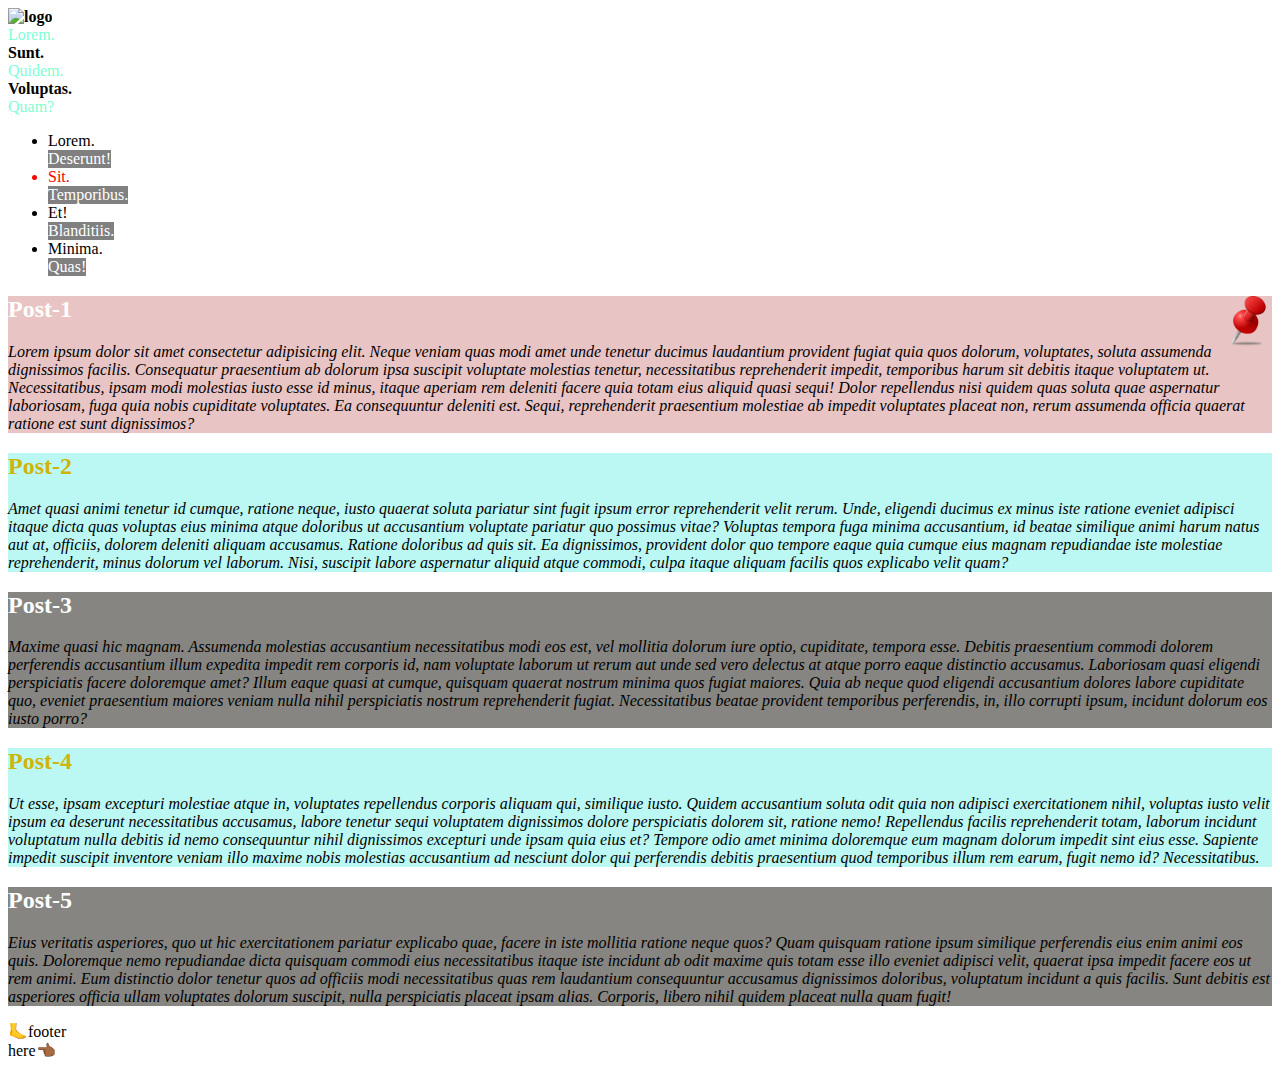
==== 0-level/w1d2/task1/index.html @ 0bcfde8a "w1d1/2 has been added" ====
<!DOCTYPE html>
<html lang="en">

<head>
  <meta charset="UTF-8">
  <meta name="viewport" content="width=device-width, initial-scale=1.0">
  <meta http-equiv="X-UA-Compatible" content="ie=edge">
  <link rel="stylesheet" href="style.css">
  <title>Document</title>
</head>

<body>
  <header>
    <nav>
      <div id="logo">
        <img src="" alt="logo">
      </div>
      <div>Lorem.</div>
      <div>Sunt.</div>
      <div>Quidem.</div>
      <div>Voluptas.</div>
      <div>Quam?</div>
    </nav>
  </header>
  <main>
    <div>
      <ul class="contents">
        <li>Lorem.</li>
        <li>Deserunt!</li>
        <li class="important">Sit.</li>
        <li>Temporibus.</li>
        <li>Et!</li>
        <li>Blanditiis.</li>
        <li>Minima.</li>
        <li>Quas!</li>
      </ul>
    </div>
    <div>
      <article name="pinned-post">
        <h2>Post-1</h2>
        <p><i>Lorem ipsum dolor sit amet consectetur adipisicing elit. Neque veniam quas modi amet unde tenetur ducimus
            laudantium provident fugiat quia quos dolorum, voluptates, soluta assumenda dignissimos facilis. Consequatur
            praesentium ab dolorum ipsa suscipit voluptate molestias tenetur, necessitatibus reprehenderit impedit,
            temporibus harum sit debitis itaque voluptatem ut. Necessitatibus, ipsam modi molestias iusto esse id minus,
            itaque aperiam rem deleniti facere quia totam eius aliquid quasi sequi! Dolor repellendus nisi quidem quas
            soluta quae aspernatur laboriosam, fuga quia nobis cupiditate voluptates. Ea consequuntur deleniti est.
            Sequi, reprehenderit praesentium molestiae ab impedit voluptates placeat non, rerum assumenda officia
            quaerat ratione est sunt dignissimos?</i></p>
      </article>
      <article>
        <h2>Post-2</h2>
        <p><i>Amet quasi animi tenetur id cumque, ratione neque, iusto quaerat soluta pariatur sint fugit ipsum error
            reprehenderit velit rerum. Unde, eligendi ducimus ex minus iste ratione eveniet adipisci itaque dicta quas
            voluptas eius minima atque doloribus ut accusantium voluptate pariatur quo possimus vitae? Voluptas tempora
            fuga minima accusantium, id beatae similique animi harum natus aut at, officiis, dolorem deleniti aliquam
            accusamus. Ratione doloribus ad quis sit. Ea dignissimos, provident dolor quo tempore eaque quia cumque eius
            magnam repudiandae iste molestiae reprehenderit, minus dolorum vel laborum. Nisi, suscipit labore aspernatur
            aliquid atque commodi, culpa itaque aliquam facilis quos explicabo velit quam?</i></p>
      </article>
      <article>
        <h2>Post-3</h2>
        <p><i>Maxime quasi hic magnam. Assumenda molestias accusantium necessitatibus modi eos est, vel mollitia dolorum
            iure optio, cupiditate, tempora esse. Debitis praesentium commodi dolorem perferendis accusantium illum
            expedita impedit rem corporis id, nam voluptate laborum ut rerum aut unde sed vero delectus at atque porro
            eaque distinctio accusamus. Laboriosam quasi eligendi perspiciatis facere doloremque amet? Illum eaque quasi
            at cumque, quisquam quaerat nostrum minima quos fugiat maiores. Quia ab neque quod eligendi accusantium
            dolores labore cupiditate quo, eveniet praesentium maiores veniam nulla nihil perspiciatis nostrum
            reprehenderit fugiat. Necessitatibus beatae provident temporibus perferendis, in, illo corrupti ipsum,
            incidunt dolorum eos iusto porro?</i></p>
      </article>
      <article>
        <h2>Post-4</h2>
        <p><i>Ut esse, ipsam excepturi molestiae atque in, voluptates repellendus corporis aliquam qui, similique iusto.
            Quidem accusantium soluta odit quia non adipisci exercitationem nihil, voluptas iusto velit ipsum ea
            deserunt necessitatibus accusamus, labore tenetur sequi voluptatem dignissimos dolore perspiciatis dolorem
            sit, ratione nemo! Repellendus facilis reprehenderit totam, laborum incidunt voluptatum nulla debitis id
            nemo consequuntur nihil dignissimos excepturi unde ipsam quia eius et? Tempore odio amet minima doloremque
            eum magnam dolorum impedit sint eius esse. Sapiente impedit suscipit inventore veniam illo maxime nobis
            molestias accusantium ad nesciunt dolor qui perferendis debitis praesentium quod temporibus illum rem earum,
            fugit nemo id? Necessitatibus.</i></p>
      </article>
      <article>
        <h2>Post-5</h2>
        <p><i>Eius veritatis asperiores, quo ut hic exercitationem pariatur explicabo quae, facere in iste mollitia
            ratione neque quos? Quam quisquam ratione ipsum similique perferendis eius enim animi eos quis. Doloremque
            nemo repudiandae dicta quisquam commodi eius necessitatibus itaque iste incidunt ab odit maxime quis totam
            esse illo eveniet adipisci velit, quaerat ipsa impedit facere eos ut rem animi. Eum distinctio dolor tenetur
            quos ad officiis modi necessitatibus quas rem laudantium consequuntur accusamus dignissimos doloribus,
            voluptatum incidunt a quis facilis. Sunt debitis est asperiores officia ullam voluptates dolorum suscipit,
            nulla perspiciatis placeat ipsam alias. Corporis, libero nihil quidem placeat nulla quam fugit!</i></p>
      </article>
    </div>
  </main>
  <footer>
    <div>footer</div>
    <div>here</div>
  </footer>
</body>

</html>
---- 0-level/w1d2/task1/style.css ----
#logo > img {
  content: url("/images/just-do-it-later.png");
}

nav > div:nth-child(even) {
  color: aquamarine;
}

nav > div:nth-child(odd) {
  font-weight: bold;
}

ul > li:nth-child(even) {
  background-color: gray;
  width: max-content;
  color: white;
}

.important {
  color: red;
}

article:nth-child(even) {
  background-color: rgba(119, 242, 234, 0.5);
}
article:nth-child(odd) {
  background-color: rgba(13, 11, 3, 0.5);
}

article:nth-child(even) > h2 {
  color: rgba(207, 180, 10, 1);
}

article:nth-child(odd) > h2 {
  color: white;
}

article[name="pinned-post"] {
  background-image: url("images/pin.png");
  background-repeat: no-repeat;
  background-size: 50px;
  background-position: top right;
  background-color: rgba(212, 138, 138, 0.5);
}

footer > div:first-child::before {
  content: "🦶";
}
footer > div:nth-child(n + 2)::after {
  content: "👈🏾";
}
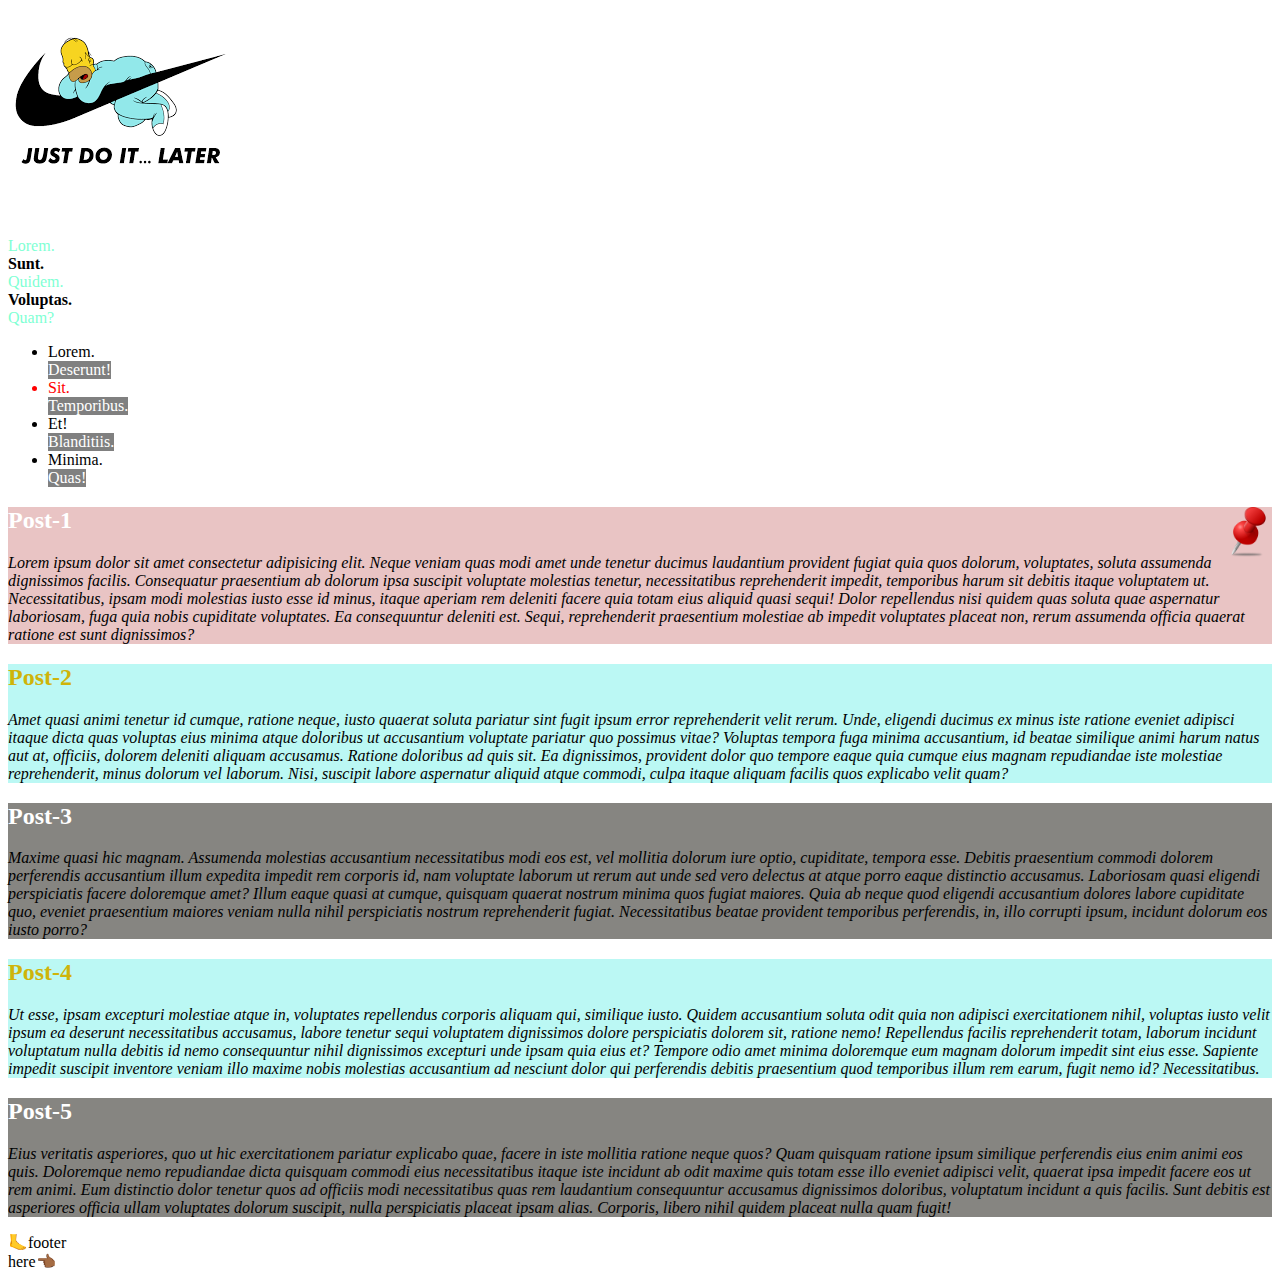
==== commit 09b1db14: "Small refactor" ====
--- a/0-level/w1d2/task1/index.html
+++ b/0-level/w1d2/task1/index.html
@@ -6,7 +6,7 @@
   <meta name="viewport" content="width=device-width, initial-scale=1.0">
   <meta http-equiv="X-UA-Compatible" content="ie=edge">
   <link rel="stylesheet" href="style.css">
-  <title>Document</title>
+  <title>Just do it...Later</title>
 </head>
 
 <body>
--- a/0-level/w1d2/task1/style.css
+++ b/0-level/w1d2/task1/style.css
@@ -1,5 +1,5 @@
 #logo > img {
-  content: url("/images/just-do-it-later.png");
+  content: url("images/just-do-it-later.png");
 }
 
 nav > div:nth-child(even) {
